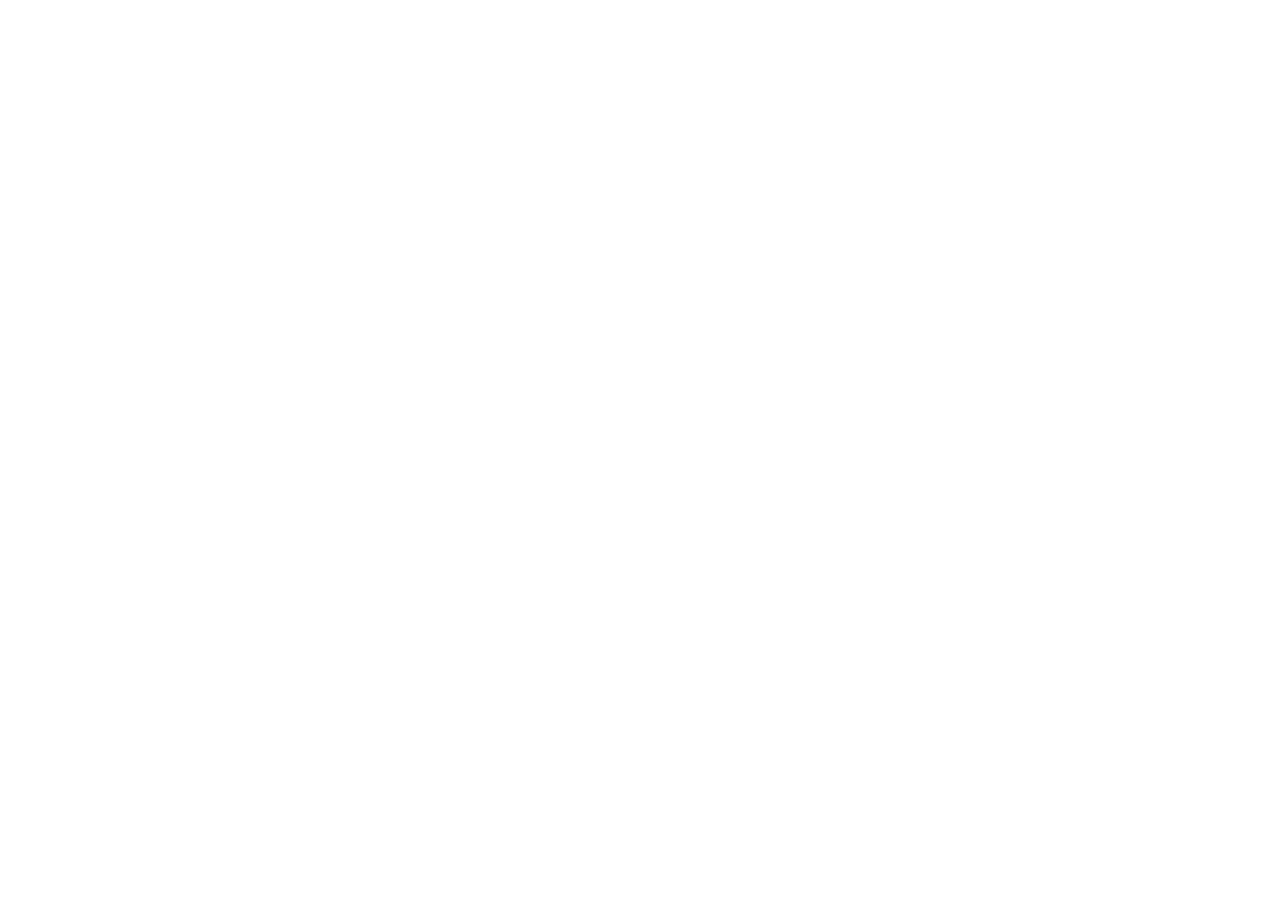
==== index.html @ b742d57b "1st commit" ====
<!DOCTYPE html>
<html lang="en">
<head>
    <meta charset="UTF-8">
    <meta name="viewport" content="width=device-width, initial-scale=1.0">
    <title>Document</title>
</head>
<body>
    
</body>
</html>
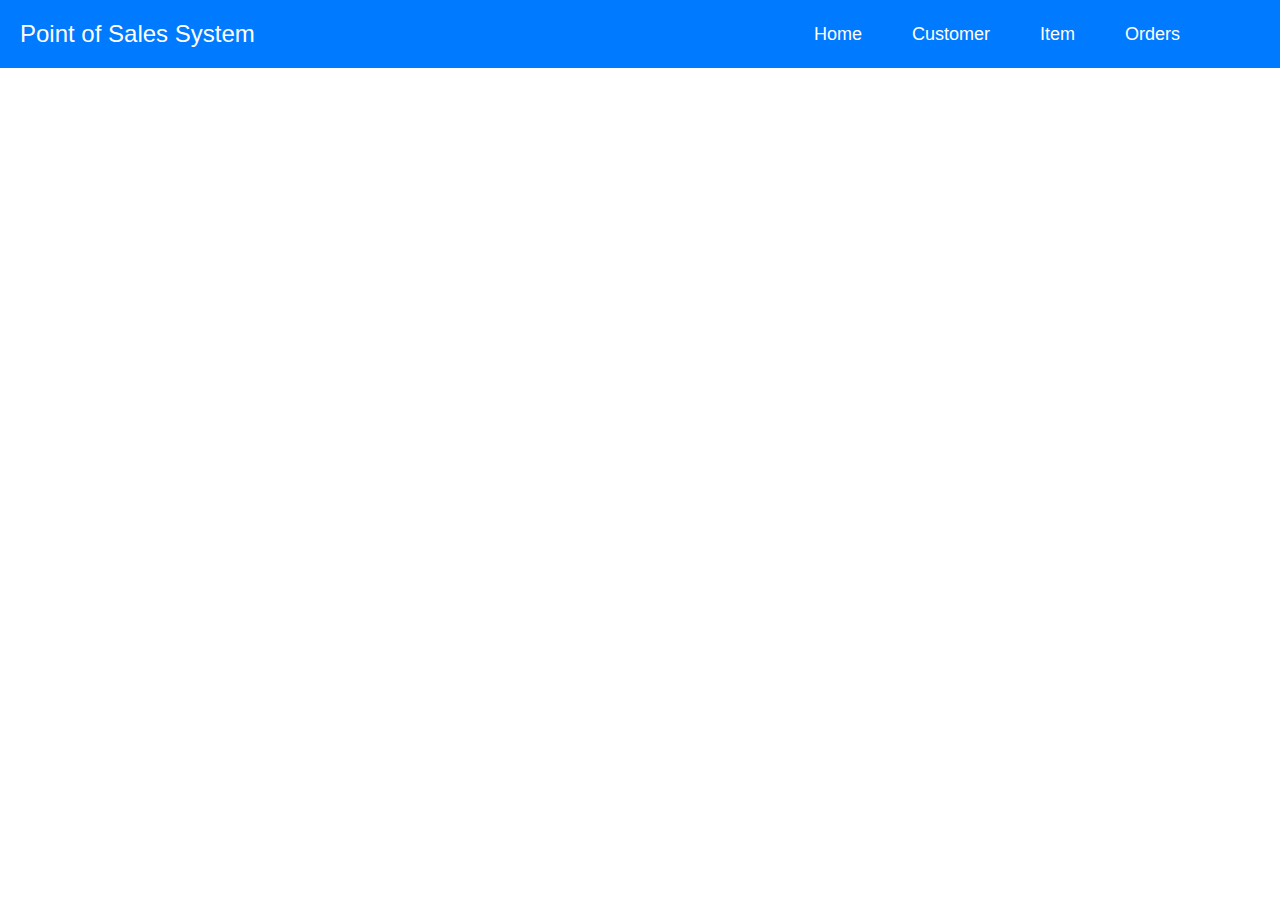
==== commit c84d7a9e: "2nd commit" ====
--- a/index.html
+++ b/index.html
@@ -3,9 +3,291 @@
 <head>
     <meta charset="UTF-8">
     <meta name="viewport" content="width=device-width, initial-scale=1.0">
-    <title>Document</title>
+    <link rel="stylesheet" href="/style/general.css">
+    <link rel="stylesheet" href="/style/customer.css">
+    <link rel="stylesheet" href="/style/item.css">
+    <link rel="stylesheet" href="/style/placOrder.css">
+    <title>Point Of Sale System</title>
 </head>
 <body>
+    <nav class="navbar">
+        <div><p class="sec-name">Point of Sales System</p></div>
+        <ul class="nav-links">
+          <li><a href="#HomePage" class="nav-link" >Home</a></li>
+          <li><a href="#CustomerManage" class="nav-link" >Customer</a></li>
+          <li><a href="#ItemManage" class="nav-link" >Item</a></li>
+          <li><a href="#OrderManage" class="nav-link" >Orders</a></li>
+        </ul>
+      </nav>
+  
+      <section id="HomePage"></section>
+      <section class="customer-sec" id="CustomerManage"  style="display: none;">  
+        <form class="form">
+          <div class="form-header">
+            <h1>Customer Registration</h1>
+          </div>
+         <div class="input-sec">
+          <div class="input-field">
+            <p>Customer ID</p>
+            <input type="text" name="" id="cus-ID">
+            <p class="error" id="cusId-error"></p>
+          </div>
+         
+          <div class="input-field">
+            <p>Customer Name</p>
+            <input type="text" name="" id="cus-name">
+            <p class="error" id="cusName-error"></p>
+          </div>
+         
+          <div class="input-field">
+            <p>Customer Address</p>
+            <input type="text" name="" id="cus-address">
+            <p class="error" id="cusAddress-error"></p>
+          </div>
+         
+          <div class="input-field">
+            <p>Customer Salary</p>
+            <input type="text" name="" id="cus-salary">
+            <p class="error" id="cusSalary-error"></p>
+          </div>
+         </div>
+         
     
+          <div class="btn-sec">
+            <button id="save-cus">Save Customer</button>
+            <button id="remove-cus">Remove</button>
+            <button id="update-cus">Update</button>
+            <button id="getall-cus">Get All</button>
+            <button id="clear">Clear All</button>
+          </div>
+        </form>
+
+        <div class="data-collection">
+            <table id="data-table">
+              <thead>
+                <tr>
+                  <th>Customer ID</th>
+                  <th>Customer Name</th>
+                  <th>Customer Address</th>
+                  <th>Customer Salary</th>
+                </tr>
+              </thead>
+              <tbody id="cus-table-body">  
+              </tbody>
+            </table>
+          </div>
+        </section>
+      
+      
+        <section class="item-sec" id="ItemManage" style="display: none;" >
+          <form class="form">
+            <div class="form-header">
+              <h1>Item Form</h1>
+            </div>
+
+           <div class="input-sec">
+            <div class="input-field">
+              <p>Item Code</p>
+              <input type="text" name="" id="item-code">
+              <p class="error" id="itemCode-error"></p>
+            </div>
+           
+            <div class="input-field">
+              <p>Item Name</p>
+              <input type="text" name="" id="item-name">
+              <p class="error" id="itemName-error"></p>
+            </div>
+           
+            <div class="input-field">
+              <p>Item Qty</p>
+              <input type="text" name="" id="item-qty">
+              <p class="error" id="itemQty-error"></p>
+            </div>
+           
+            <div class="input-field">
+              <p>Unit Price</p>
+              <input type="text" name="" id="unit-price">
+              <p class="error" id="unitPrice-error"></p>
+            </div>
+           </div>
+           
+      
+            <div class="btn-sec">
+              <button id="add-item">Add Item</button>
+              <button id="remove-item">Remove</button>
+              <button id="update-item">Update</button>
+              <button id="getall-item">Get All</button>
+              <button id="clear-item">Clear All</button>
+            </div>
+          </form>
+      
+          <div class="data-collection">
+            <table id="data-table">
+              <thead>
+                <tr>
+                  <th>Item Code</th>
+                  <th>Item Name</th>
+                  <th>Item Qty</th>
+                  <th>Item Price</th>
+                </tr>
+              </thead>
+              <tbody id="item-table-body">
+              </tbody>
+            </table>
+          </div>  
+        </section>
+
+        <section class="order-sec" id="OrderManage" style="display: none;">
+            <div class="order-div">
+              <form class="invoice-detail">
+                <p class="i-header">
+                  Invoice Details
+                </p>
+                
+                <div class="invoice-inputs">
+                   <div>
+                    <p>Order ID:</p>
+                    <input type="text" name="" id="order-id">
+                   </div>
+          
+                   <div>
+                    <p>Date:</p>
+                    <input type="text" id="order-date" placeholder="mm/dd/yyyy"></p>
+                   </div>
+          
+                   <div>
+                    <p>Customer:</p>
+                    <select id="customer-list" >
+                      <option value="" disabled selected>Select Customer</option>  
+                  </select>
+                   </div>
+          
+                   <div>
+                    <p>Customer ID:</p>
+                    <input type="text" id="cus-id-order"></p>
+                   </div>
+          
+                   <div>
+                    <p>Name:</p>
+                    <input type="text" id="cus-name-order"></p>
+                   </div>
+          
+                   <div>
+                    <p>Salary:</p>
+                    <input type="text" id="cus-salary-order"></p>
+                   </div> 
+                </div>
+          
+                <div id="input-address">
+                  <p>Address:</p>
+                  <input type="text" id="cus-address-order"></p>
+                 </div> 
+                </form>
+          
+              <form class="item-select">
+                <p class="i-header">
+                  Item Select
+                </p>
+          
+                <div class="item-inputs">
+                  <div class="f-row">
+                    <div>
+                      <p>Item:</p>
+                      <select id="item-list" >
+                        <option value="" disabled selected>Select Item</option>    
+                    </select>
+                    </div>
+                    <div>
+                      <p>Item Code:</p>
+                      <input type="text" name="" id="item-code-order">
+                    </div>
+                  </div>
+                  <div class="s-row">
+  
+                    <div>
+                      <p>Item Name:</p>
+                      <input type="text" id="item-name-order">
+                    </div>
+          
+                    <div>
+                      <p>Price:</p>
+                      <input type="text" id="item-price-order">
+                    </div>
+          
+                    <div>
+                      <p>QtyOnH:</p>
+                      <input type="text" id="item-qty-order">
+                    </div>
+                  </div>
+          
+                  <div class="l-row">
+          
+                    <div>
+                      <p>Order Quantity:</p>
+                      <input type="text" id="ordered-qty">
+                    </div>
+          
+                  </div>
+          
+                  <div>
+                    <button id="additem-btn">Add Item</button>
+                  </div>
+                </div>
+          
+              </form>
+          
+              <form class="purchase-form">
+                <div class="payment-detail">
+                  <p class="total">
+                   Total: <span id="total-order">0.00</span>
+                  </p>
+                  <p class="subtotal">
+                    Sub Total: <span id="sub-total-order">0.00</span>
+                  </p>
+                </div>
+          
+                <div class="cash-discount">
+                  <div>
+                    <p>Cash</p>
+                    <input type="text" id="paidAmount">
+                  </div>
+                  <div>
+                    <p>Discount</p>
+                    <input type="text" id="discount" >
+                  </div>
+                </div>
+          
+                <div class="bal">
+                  <p>Balance</p>
+                  <input type="text" id="balance">
+                </div>
+          
+                <div class="p-btn-sec">
+                  <button id="btn-purchase">Purchase</button>
+                </div>
+              </form>
+            </div>
+            <div class="transaction-collection">
+              <table id="cart-table">
+                <thead>
+                  <tr>
+                    <th>Item Code</th>
+                    <th>Price</th>
+                    <th>Quantity</th>
+                    <th>Total</th>
+                    <th>Action</th>
+                  </tr>
+                </thead>
+        
+                <tbody id="cart-table-body">
+                </tbody>
+              </table>
+            </div>  
+          </section>
+
+          <script src="https://ajax.googleapis.com/ajax/libs/jquery/3.7.1/jquery.min.js"></script> 
+
+          <script type="module" src="controller/IndexController.js"></script>
+
 </body>
 </html>--- a/style/general.css
+++ b/style/general.css
@@ -0,0 +1,22 @@
+*{
+    margin: 0;
+    padding: 0;
+    font-family: sans-serif;
+  }
+
+  body{
+    margin-bottom: 20px;
+  }
+
+  input{
+    font-size: 16px;
+    padding-left: 5px
+  }
+  
+  .error{
+    padding-top: 2px;
+    margin-left: 5%;
+    font-size: 12px;
+    color: red;
+    font-weight: 400;
+  }--- a/style/customer.css
+++ b/style/customer.css
@@ -0,0 +1,166 @@
+.navbar {
+    display: flex;
+    justify-content: space-between;
+    align-items: center;
+    background-color: rgb(0, 122, 255);
+    padding: 20px 100px 20px 20px;
+  }
+
+  .sec-name {
+    font-size: 24px;
+    color: #fff;
+  }
+  
+  .nav-links {
+    list-style: none;
+    margin: 0;
+    padding: 0;
+    display: flex;
+  }  
+
+  .nav-links li {
+    margin-left: 50px;
+  }
+  
+  .nav-links a {
+    color: #fff;
+    text-decoration: none;
+    font-size: 18px;
+    transition: color 0.3s;
+  }
+  
+  .customer-sec{
+    display: grid;
+    grid-template-columns: 30% 70%;
+  }
+  /* form css */
+
+.form{
+    width: 30vw;
+    /* background-color: lightblue; */
+  }
+  
+  .form-header h1{
+    margin-left: 5%;
+    font-weight: 500;
+    padding-top: 40px;
+    font-size: 28px;
+    
+  }
+  
+  
+  
+  .input-field input{
+    font-size: 16px;
+    width: 90%;
+    height: 5vh;
+    border-radius: 4px;
+    margin-left: 5%;
+    border: 2px solid gray;
+    outline: none;
+  }
+  
+  input[type="text"]:focus {
+    border: lightblue;
+    outline:3px solid lightblue;
+  }
+  
+  .input-field p{
+    padding-top: 20px;
+    margin-left: 5%;
+    font-size: 12px;
+    font-weight: 500;
+  
+  }
+  
+  
+  .input-field span{
+    margin-left: 5%;
+  }
+  
+  .btn-sec{
+    display: flex;
+    margin-left: 5%;
+  }
+  
+  .btn-sec button{
+    margin-top: 20px;
+    color: #fff;
+    font-weight: 500;
+    font-size: 14px;
+    padding: 8px 10px 8px 10px;
+    cursor: pointer;
+  
+  }
+  
+  #save-cus{
+   background-color: rgb(87, 170, 251);
+   border: 1px solid rgb(87, 170, 251);
+   border-radius: 4px 0px 0px 4px;
+  }
+  
+  #remove-cus{
+    background-color: rgb(217, 50, 66);
+    border: 1px solid rgb(217, 50, 66);
+  }
+  #update-cus{
+    background-color: rgb(249, 193, 11);
+    border: 1px solid rgb(249, 193, 11);
+  
+  }
+  #getall-cus{
+    background-color: rgb(38, 173, 68);
+    border: 1px solid rgb(38, 173, 68);
+  
+  }
+  #clear{
+    background-color: rgb(220, 52, 69);
+    border: 1px solid rgb(220, 52, 69);
+    border-radius: 0px 4px 4px 0px;  
+  }
+  
+  /* table css  */
+
+.data-collection{
+    margin-top: 40px;
+    width: 68vw;
+  }
+  
+  #data-table{
+    border-collapse: collapse;
+    width: 92%;
+    height: auto;
+    margin-left: 4%;
+  }
+  
+  #data-table th,td {
+    
+    padding: 16px  6vw 16px 16px;
+    border: 1px solid gray;
+    color: #000000;
+    font-weight: 500;
+    font-size: 14px;
+    text-align: left;
+  }
+  
+  #data-table th{
+    background-color: rgb(219, 53, 70);
+    color: #fff;
+  }
+  
+  @media screen and (max-width: 800px) {
+    .customer-sec {
+        display: grid;
+        grid-template-columns: 100%;
+    }
+  
+    .form{
+      width: 92vw;
+    }
+  
+    .data-collection{
+      width: 100vw;
+    }
+    
+  }
+  --- a/style/item.css
+++ b/style/item.css
@@ -0,0 +1,161 @@
+
+
+.sec-name {
+    font-size: 24px;
+    color: #fff;
+  }
+  
+  .nav-links {
+    list-style: none;
+    margin: 0;
+    padding: 0;
+    display: flex;
+  }
+  
+  .nav-links li {
+    margin-left: 50px;
+  }
+  
+  .nav-links a {
+    color: #fff;
+    text-decoration: none;
+    font-size: 18px;
+    transition: color 0.3s;
+  }
+  
+  .item-sec{
+    display: grid;
+    grid-template-columns: 30% 70%;
+    /* visibility: hidden; */
+  }
+  
+  
+  /* form css */
+  
+  .form{
+    width: 30vw;
+    /* background-color: lightblue; */
+  }
+  
+  .form-header h1{
+    margin-left: 5%;
+    font-weight: 500;
+    padding-top: 40px;
+    font-size: 28px;
+    
+  }
+  
+  .input-field input{
+    font-size: 16px;
+    width: 90%;
+    height: 5vh;
+    border-radius: 4px;
+    margin-left: 5%;
+    border: 2px solid gray;
+    outline: none;
+  }
+  
+  input[type="text"]:focus {
+    border: lightblue;
+    outline:3px solid lightblue;
+  }
+  
+  .input-field p{
+    padding-top: 20px;
+    margin-left: 5%;
+    font-size: 12px;
+    font-weight: 500;
+    padding-bottom: 3px;
+  }
+  
+  
+  .input-field span{
+    margin-left: 5%;
+  }
+  
+  .btn-sec{
+    display: flex;
+    margin-left: 5%;
+  }
+  
+  .btn-sec button{
+    margin-top: 20px;
+    color: #fff;
+    font-weight: 500;
+    font-size: 14px;
+    padding: 8px 10px 8px 10px;
+    cursor: pointer;
+  
+  }
+  
+  #add-item{
+   background-color: rgb(87, 170, 251);
+   border: 1px solid rgb(87, 170, 251);
+   border-radius: 4px 0px 0px 4px;
+  }
+  
+  #remove-item{
+    background-color: rgb(217, 50, 66);
+    border: 1px solid rgb(217, 50, 66);
+  }
+  #update-item{
+    background-color: rgb(249, 193, 11);
+    border: 1px solid rgb(249, 193, 11);
+  
+  }
+  #getall-item{
+    background-color: rgb(38, 173, 68);
+    border: 1px solid rgb(38, 173, 68);
+  
+  }
+  #clear-item{
+    background-color: rgb(220, 52, 69);
+    border: 1px solid rgb(220, 52, 69);
+    border-radius: 0px 4px 4px 0px;  
+  }
+  
+  /* table css  */
+  
+  .data-collection{
+    margin-top: 40px;
+    width: 68vw;
+  }
+  
+  #data-table{
+    border-collapse: collapse;
+    width: 92%;
+    height: auto;
+    margin-left: 4%;
+  }
+  
+  #data-table th,td {
+    
+    padding: 16px  6vw 16px 16px;
+    border: 1px solid gray;
+    color: #000000;
+    font-weight: 500;
+    font-size: 14px;
+    text-align: left;
+  }
+  
+  #data-table th{
+    background-color: rgb(219, 53, 70);
+    color: #fff;
+  }
+  
+  @media screen and (max-width: 800px) {
+    .item-sec {
+        display: grid;
+        grid-template-columns: 100%;
+    }
+  
+    .form{
+      width: 92vw;
+    }
+  
+    .data-collection{
+      width: 100vw;
+    }
+    
+  }
+  --- a/style/placOrder.css
+++ b/style/placOrder.css
@@ -0,0 +1,300 @@
+
+
+.order-div{
+
+    padding: 20px;
+    height: auto ;
+    display: flex;
+    justify-content: center;
+    display: grid;
+    grid-template-columns: 30% 38% 24%;
+    gap: 2%;
+   
+  }
+  
+  /* invoice detail css  */
+  .invoice-detail{
+    background-color: rgb(255, 255, 255);
+    /* height: 56%; */
+    width: 100%;
+    box-shadow: 0 4px 8px rgba(0, 0, 0, 0.2);
+    border-radius: 5px;
+  }
+  
+   select{
+    font-size: 16px;
+    width: 90%;
+    height: 4.3vh;
+    border-radius: 4px;
+    padding-left: 2px;
+    border: 1px solid gray;
+    outline: none;
+  }
+  
+  .i-header{
+    padding: 20px;
+    margin: 0;
+    color: #fff;
+    background-color: rgb(39, 168, 68) ;
+    border-radius: 5px 5px 0px 0px;
+  }
+  
+  .invoice-inputs{
+    display: grid;
+    grid-template-columns: 1fr 1fr;
+    margin-top: 2%;
+  }
+  
+  .invoice-inputs div{
+    margin-left: 5%; 
+  }
+  
+  .invoice-inputs p{
+    font-size: 14px;
+    margin: 5% 0px 2px 0px;
+  }
+  
+  .invoice-inputs input{
+    width: 90%;
+    border: 1px solid gray;
+    border-radius: 4px;
+    height: 4vh;
+    
+  }
+  
+  #input-address{
+    margin-left: 2.5%;
+  }
+  
+  #input-address p{
+    font-size: 14px;
+    margin: 5% 0px 2px 0px;
+  }
+  
+  #input-address input{
+    width: 94%;
+    border: 1px solid gray;
+    border-radius: 4px;
+    height: 5vh;
+  }
+  
+  
+    /* item select css  */
+  
+    .item-select{
+      background-color: rgb(255, 255, 255);
+      /* height: 56%; */
+      width: 100%;
+      box-shadow: 0 4px 8px rgba(0, 0, 0, 0.2);
+      border-radius: 5px;
+    }
+  
+    .f-row{
+      display: grid;
+      grid-template-columns: 1fr 1fr;
+      margin-top: 2%;
+      
+    }
+  
+    .item-inputs input{
+      width: 90%;
+      border: 1px solid gray;
+      border-radius: 4px;
+      height: 4vh; 
+    }
+  
+    .item-inputs div{
+      margin-left: 2%;
+    }
+  
+    .item-inputs p{
+      font-size: 14px;
+      margin: 5% 0px 2px 0px;
+    }
+  
+    .s-row {
+      display: grid;
+      grid-template-columns: 3fr 2fr 1.5fr;
+      align-items: center; 
+      width: 96%;
+      margin-top: 2%;
+    }
+  
+    .s-row > div {
+      display: flex;
+      flex-direction: column;
+    }
+  
+    .s-row input {
+      padding: 5px; 
+      box-sizing: border-box; 
+    }
+    
+    .l-row div{
+      margin-left: 1%;
+    }
+
+    .l-row input{
+      width: 95%;
+    }
+   
+    #additem-btn{
+      width: 20%;
+      padding: 2%;
+      margin-left: 76%;
+      margin-top: 5%;
+      background-color: rgb(232, 48, 72);
+      color: #fff;
+      font-size: 14px;
+      border: 1px solid  rgb(232, 48, 72);
+      border-radius: 4px;
+      cursor: pointer;
+    }
+  
+    /* purchase form css  */
+  
+    .purchase-form{
+      background-color: rgb(255, 255, 255);
+      /* height: 56%; */
+      width: 100%;
+      box-shadow: 0 4px 8px rgba(0, 0, 0, 0.2);
+      border-radius: 5px;
+    }
+
+    .payment-detail p{
+      font-size: 24px;
+      width: 90%; 
+    }
+  
+    .subtotal{
+      color: rgb(232, 48, 72);
+      margin: 3% 0% 0% 5% ;
+    }
+  
+    .total{
+      color: rgb(0, 122, 255) ;
+      margin: 6% 0% 0% 5%;
+    }
+  
+    .cash-discount{
+      display: flex;
+    }
+  
+    .cash-discount div{
+      margin-top: 15%;
+      margin-left: 5%;
+    }
+
+    .cash-discount p{
+      font-size: 14px;
+      margin: 5% 0px 2px 0px;
+    }
+  
+    .cash-discount input{
+      width: 90%;
+      border: 1px solid gray;
+      border-radius: 4px;
+      height: 4vh;
+    }
+  
+    .bal{
+      margin-left: 5%;
+    }
+  
+    .bal p{
+      font-size: 14px;
+      margin: 5% 0px 2px 0px;
+    }
+  
+    .bal input{
+      width: 95%;
+      border: 1px solid gray;
+      border-radius: 4px;
+      height: 4vh;
+    }
+  
+    .p-btn-sec{
+      display: flex;
+      justify-content: center;
+      align-items: center;
+    }
+  
+    #btn-purchase{
+      padding: 3% 5%;
+      margin-top: 20% ;
+      margin-bottom: 5%;
+      background-color: rgb(39, 168, 68);
+      color: #fff;
+      font-size: 14px;
+      border: 1px solid rgb(39, 168, 68);
+      border-radius: 4px;
+      cursor: pointer;
+    }
+  
+    /* table css  */
+    
+  .transaction-collection{
+    display: flex;
+    align-items: center;
+    margin-top: 2%;
+  }
+  
+  #cart-table{
+    border-collapse: collapse;
+    width: 92%;
+    height: auto;
+    margin-left: 4%;
+  }
+  
+  #cart-table th,td {
+    padding: 16px  6vw 16px 16px;
+    border: 1px solid gray;
+    color: #000000;
+    font-weight: 500;
+    font-size: 14px;
+    text-align: left;
+  }
+  
+  #cart-table th{
+    background-color: rgb(1, 191, 165);
+    color: #fff;
+  }
+  
+  
+  .btn-danger{
+    background-color: rgb(232, 48, 72);
+    padding: 10px 20px;
+    color: #fff;
+    font-size: 14px;
+    border: 1px solid rgb(232, 48, 72);
+    border-radius: 4px;
+    cursor: pointer;
+  }
+  
+   /* Responsive Codes  */
+  
+  @media screen and (max-width: 1260px) {
+    .order-div{
+      grid-template-columns: 50% 50%;
+    }
+  }
+  
+  @media screen and (max-width: 768px) {
+    .order-div{
+      grid-template-columns: 90%;
+    }
+    
+    .purchase-form{
+      margin-bottom: 5%;
+    }
+  
+    #additem-btn{
+      margin-left: 70%;
+      margin-bottom: 5%;
+    }
+  
+    #btn-purchase{
+      margin-top: 5% ;
+      margin-bottom: 5%;
+    }
+  }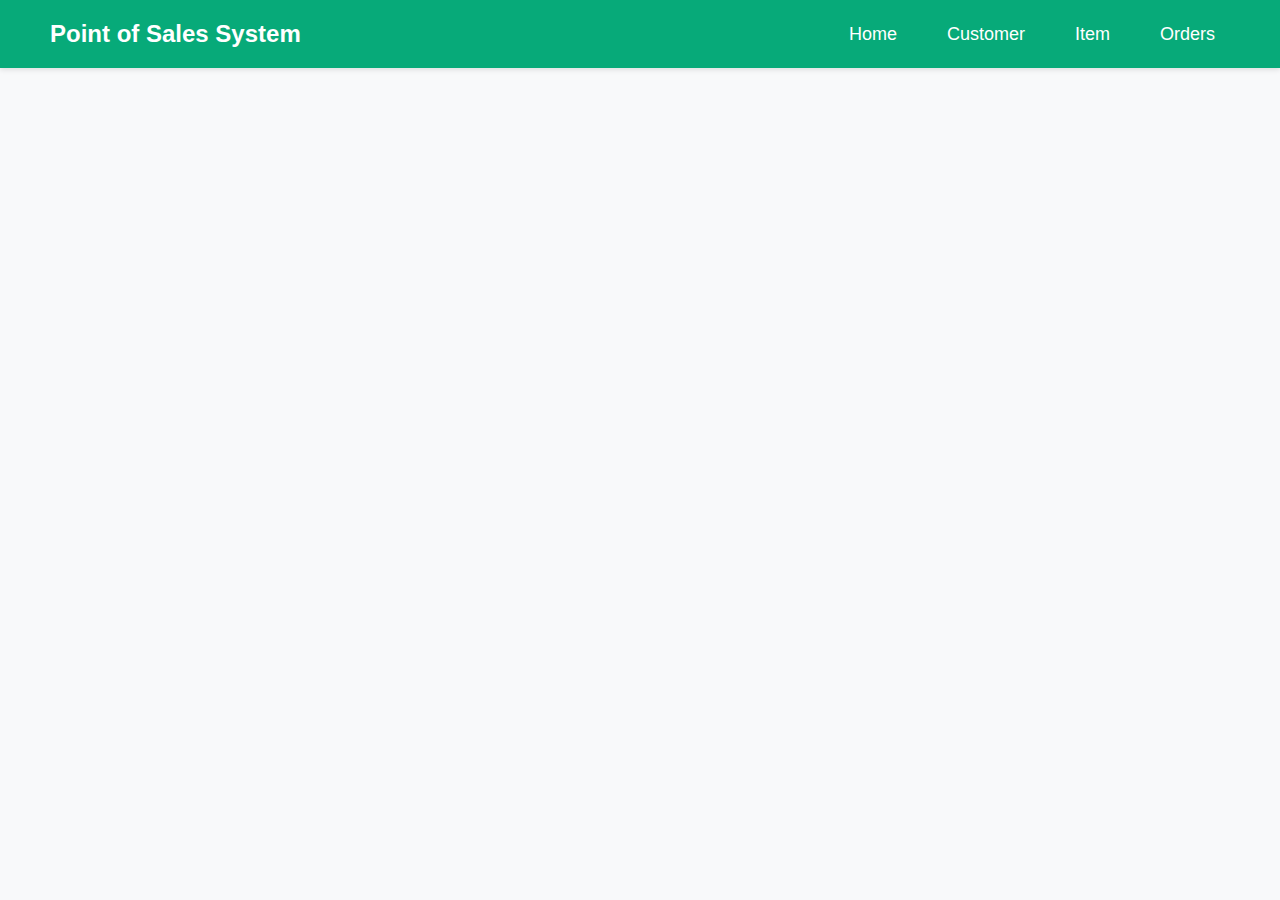
==== commit c2ef5a5b: "5th commit" ====
--- a/index.html
+++ b/index.html
@@ -4,8 +4,6 @@
     <meta charset="UTF-8">
     <meta name="viewport" content="width=device-width, initial-scale=1.0">
     <link rel="stylesheet" href="/style/general.css">
-    <link rel="stylesheet" href="/style/customer.css">
-    <link rel="stylesheet" href="/style/item.css">
     <link rel="stylesheet" href="/style/placOrder.css">
     <title>Point Of Sale System</title>
 </head>
@@ -289,5 +287,13 @@
 
           <script type="module" src="controller/IndexController.js"></script>
 
+          <script type="module" src="controller/CustomerController.js"></script>
+          <script type="module" src="dto/CustomerDto.js"></script>
+
+ 
+          <script type="module" src="controller/ItemController.js"></script>
+          <script type="module" src="dto/ItemDto.js"></script>
+
+          <script type="module" src="controller/OrderController.js"></script>  
 </body>
 </html>--- a/style/general.css
+++ b/style/general.css
@@ -1,22 +1,220 @@
-*{
-    margin: 0;
-    padding: 0;
-    font-family: sans-serif;
-  }
-
-  body{
-    margin-bottom: 20px;
-  }
-
-  input{
-    font-size: 16px;
-    padding-left: 5px
-  }
-  
-  .error{
-    padding-top: 2px;
-    margin-left: 5%;
-    font-size: 12px;
-    color: red;
-    font-weight: 400;
-  }+* {
+  margin: 0;
+  padding: 0;
+  font-family: "Roboto", sans-serif;
+  box-sizing: border-box;
+}
+
+body {
+  margin-bottom: 20px;
+  background-color: #f8f9fa;
+  color: #333;
+}
+
+input {
+  font-size: 16px;
+  padding-left: 5px;
+}
+
+.error {
+  padding-top: 2px;
+  margin-left: 5%;
+  font-size: 12px;
+  color: red;
+  font-weight: 400;
+}
+
+/* Navbar */
+.navbar {
+  display: flex;
+  justify-content: space-between;
+  align-items: center;
+  background-color: #07aa79;
+  padding: 20px 50px;
+  box-shadow: 0 2px 5px rgba(0, 0, 0, 0.1);
+}
+
+.sec-name {
+  font-size: 24px;
+  color: #fff;
+  font-weight: bold;
+}
+
+.nav-links {
+  list-style: none;
+  display: flex;
+  gap: 20px;
+}
+
+.nav-links a {
+  color: #fff;
+  text-decoration: none;
+  font-size: 18px;
+  font-weight: 500;
+  padding: 8px 15px;
+  border-radius: 4px;
+  transition: background-color 0.3s ease;
+}
+
+.nav-links a:hover {
+  background-color: rgba(255, 255, 255, 0.3);
+}
+
+/* Sections */
+.customer-sec,
+.item-sec,
+.order-sec {
+  padding: 30px;
+  display: grid;
+  grid-template-columns: 1fr 2fr;
+  gap: 30px;
+}
+
+/* Form Styles */
+.form {
+  background-color: #fff;
+  border-radius: 8px;
+  padding: 20px;
+  box-shadow: 0 4px 8px rgba(0, 0, 0, 0.1);
+}
+
+.form-header h1 {
+  font-size: 28px;
+  font-weight: 600;
+  color: #007bff;
+}
+
+.input-field p {
+  margin-bottom: 8px;
+  font-size: 14px;
+  font-weight: 500;
+}
+
+.input-field input {
+  font-size: 16px;
+  width: 100%;
+  height: 40px;
+  border: 1px solid #ccc;
+  border-radius: 4px;
+  padding: 5px 10px;
+  transition: border-color 0.3s ease, box-shadow 0.3s ease;
+}
+
+.input-field input:focus {
+  border-color: #007bff;
+  box-shadow: 0 0 5px rgba(0, 123, 255, 0.5);
+}
+
+/* Button Styles */
+.btn-sec {
+  display: flex;
+  gap: 10px;
+  margin-top: 20px;
+}
+
+.btn-sec button {
+  font-size: 14px;
+  font-weight: 500;
+  padding: 10px 20px;
+  border: none;
+  border-radius: 4px;
+  cursor: pointer;
+  transition: background-color 0.3s ease, transform 0.2s ease;
+}
+
+#save-cus,
+#add-item {
+  background-color: #007bff;
+  color: #fff;
+}
+
+#remove-cus,
+#remove-item {
+  background-color: #dc3545;
+  color: #fff;
+}
+
+#update-cus,
+#update-item {
+  background-color: #ffc107;
+  color: #212529;
+}
+
+#getall-cus,
+#getall-item {
+  background-color: #28a745;
+  color: #fff;
+}
+
+#clear,
+#clear-item {
+  background-color: #6c757d;
+  color: #fff;
+}
+
+.btn-sec button:hover {
+  transform: scale(1.05);
+}
+
+.btn-sec button:active {
+  transform: scale(0.95);
+}
+
+/* Table Styles */
+.data-collection {
+  background-color: #fff;
+  border-radius: 8px;
+  padding: 20px;
+  box-shadow: 0 4px 8px rgba(0, 0, 0, 0.1);
+}
+
+#data-table {
+  width: 100%;
+  border-collapse: collapse;
+}
+
+#data-table th,
+#data-table td {
+  padding: 15px;
+  border: 1px solid #ddd;
+  text-align: left;
+  font-size: 14px;
+}
+
+#data-table th {
+  background-color: #007bff;
+  color: #fff;
+}
+
+#data-table tr:nth-child(even) {
+  background-color: #f2f2f2;
+}
+
+/* Responsive Design */
+@media screen and (max-width: 800px) {
+  .customer-sec,
+  .item-sec,
+  .order-sec {
+    grid-template-columns: 1fr;
+  }
+
+  .form {
+    width: 100%;
+  }
+
+  .data-collection {
+    width: 100%;
+  }
+
+  .navbar {
+    flex-direction: column;
+    align-items: flex-start;
+  }
+
+  .nav-links {
+    flex-direction: column;
+    gap: 10px;
+  }
+}
+
+
--- a/style/placOrder.css
+++ b/style/placOrder.css
@@ -1,5 +1,3 @@
-
-
 .order-div{
 
     padding: 20px;
@@ -11,11 +9,9 @@
     gap: 2%;
    
   }
-  
-  /* invoice detail css  */
+
   .invoice-detail{
     background-color: rgb(255, 255, 255);
-    /* height: 56%; */
     width: 100%;
     box-shadow: 0 4px 8px rgba(0, 0, 0, 0.2);
     border-radius: 5px;
@@ -35,7 +31,7 @@
     padding: 20px;
     margin: 0;
     color: #fff;
-    background-color: rgb(39, 168, 68) ;
+    background-color: #007bff;
     border-radius: 5px 5px 0px 0px;
   }
   
@@ -79,22 +75,18 @@
   }
   
   
-    /* item select css  */
-  
-    .item-select{
-      background-color: rgb(255, 255, 255);
-      /* height: 56%; */
-      width: 100%;
-      box-shadow: 0 4px 8px rgba(0, 0, 0, 0.2);
-      border-radius: 5px;
-    }
-  
-    .f-row{
-      display: grid;
-      grid-template-columns: 1fr 1fr;
-      margin-top: 2%;
-      
-    }
+  .item-select{
+     background-color: rgb(255, 255, 255);
+     width: 100%;
+     box-shadow: 0 4px 8px rgba(0, 0, 0, 0.2);
+     border-radius: 5px;
+  }
+  
+  .f-row{
+    display: grid;
+    grid-template-columns: 1fr 1fr;
+     margin-top: 2%;  
+ }
   
     .item-inputs input{
       width: 90%;
@@ -151,11 +143,8 @@
       cursor: pointer;
     }
   
-    /* purchase form css  */
-  
     .purchase-form{
       background-color: rgb(255, 255, 255);
-      /* height: 56%; */
       width: 100%;
       box-shadow: 0 4px 8px rgba(0, 0, 0, 0.2);
       border-radius: 5px;
@@ -223,15 +212,14 @@
       padding: 3% 5%;
       margin-top: 20% ;
       margin-bottom: 5%;
-      background-color: rgb(39, 168, 68);
+      background-color: #007bff;
       color: #fff;
       font-size: 14px;
-      border: 1px solid rgb(39, 168, 68);
+      border: 1px solid #005fc5;
       border-radius: 4px;
       cursor: pointer;
     }
   
-    /* table css  */
     
   .transaction-collection{
     display: flex;
@@ -256,7 +244,7 @@
   }
   
   #cart-table th{
-    background-color: rgb(1, 191, 165);
+    background-color: #007bff;
     color: #fff;
   }
   
@@ -270,8 +258,7 @@
     border-radius: 4px;
     cursor: pointer;
   }
-  
-   /* Responsive Codes  */
+
   
   @media screen and (max-width: 1260px) {
     .order-div{
@@ -297,4 +284,7 @@
       margin-top: 5% ;
       margin-bottom: 5%;
     }
-  }+  } 
+
+  
+  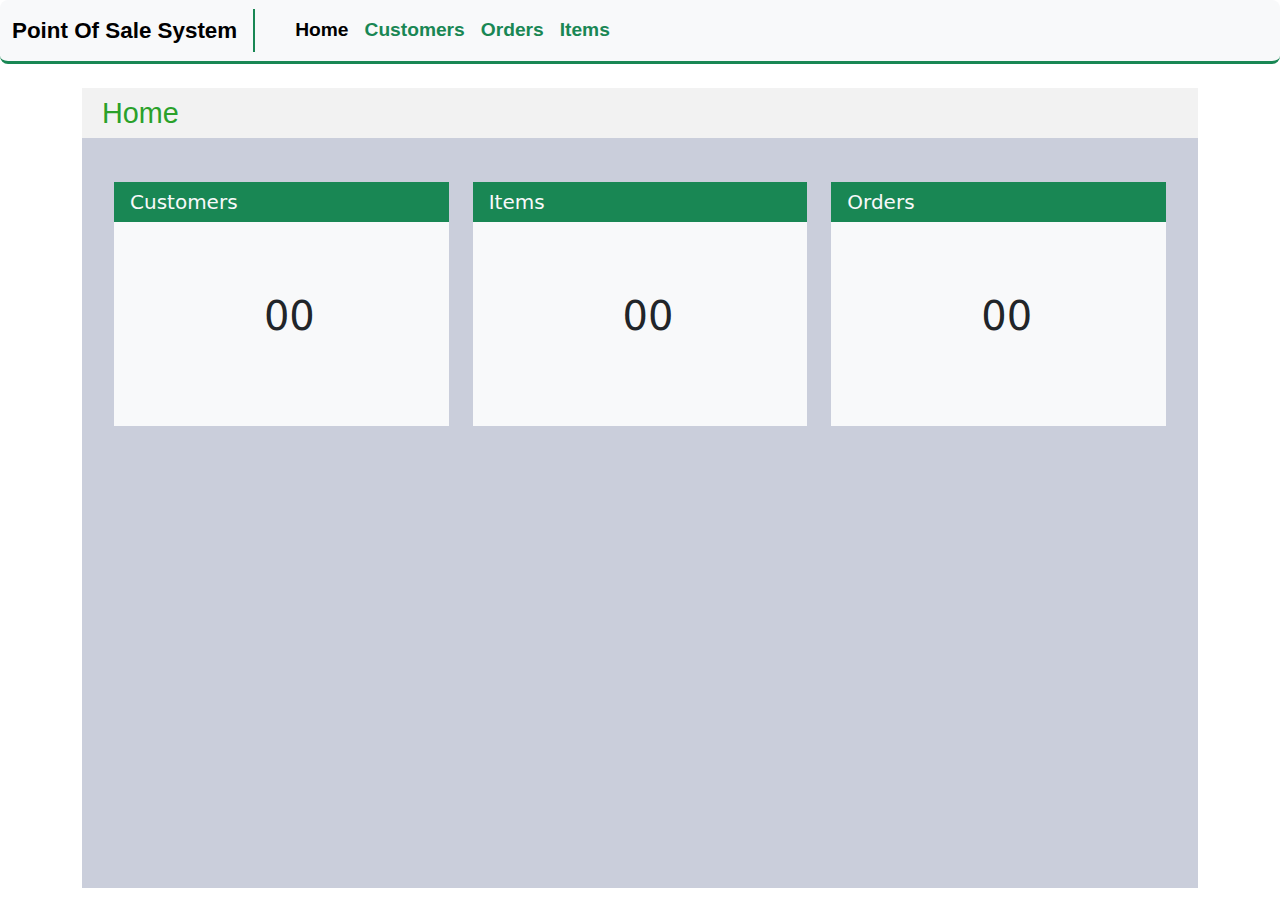
==== commit 4c855bba: "update transaction logic components" ====
--- a/index.html
+++ b/index.html
@@ -1,299 +1,1344 @@
 <!DOCTYPE html>
 <html lang="en">
-<head>
-    <meta charset="UTF-8">
-    <meta name="viewport" content="width=device-width, initial-scale=1.0">
-    <link rel="stylesheet" href="/style/general.css">
-    <link rel="stylesheet" href="/style/placOrder.css">
+  <head>
+    <meta charset="UTF-8" />
+    <meta name="viewport" content="width=device-width, initial-scale=1.0" />
+    <link rel="stylesheet" href="/style/general.css" />
+    <link
+      rel="stylesheet"
+      href="https://cdnjs.cloudflare.com/ajax/libs/font-awesome/6.6.0/css/all.min.css"
+      integrity="sha512-Kc323vGBEqzTmouAECnVceyQqyqdsSiqLQISBL29aUW4U/M7pSPA/gEUZQqv1cwx4OnYxTxve5UMg5GT6L4JJg=="
+      crossorigin="anonymous"
+      referrerpolicy="no-referrer"
+    />
+    <link
+      href="https://cdn.jsdelivr.net/npm/bootstrap@5.3.3/dist/css/bootstrap.min.css"
+      rel="stylesheet"
+      integrity="sha384-QWTKZyjpPEjISv5WaRU9OFeRpok6YctnYmDr5pNlyT2bRjXh0JMhjY6hW+ALEwIH"
+      crossorigin="anonymous"
+    />
     <title>Point Of Sale System</title>
-</head>
-<body>
-    <nav class="navbar">
-        <div><p class="sec-name">Point of Sales System</p></div>
-        <ul class="nav-links">
-          <li><a href="#HomePage" class="nav-link" >Home</a></li>
-          <li><a href="#CustomerManage" class="nav-link" >Customer</a></li>
-          <li><a href="#ItemManage" class="nav-link" >Item</a></li>
-          <li><a href="#OrderManage" class="nav-link" >Orders</a></li>
-        </ul>
+  </head>
+  <body>
+    <header>
+      <nav
+        class="navbar navbar-expand-md navbar-light bg-light border-bottom border-success border-3 rounded-3 mb-4"
+      >
+        <div class="container-fluid">
+          <a
+            class="navbar-brand fw-bold border-2 border-end border-success pe-3"
+            href="#"
+          >
+            Point Of Sale System
+          </a>
+          <button
+            id="burger-btn"
+            class="navbar-toggler border-2 border-success"
+            type="button"
+            data-bs-toggle="collapse"
+            data-bs-target="#navbarNav"
+          >
+            <span class="navbar-toggler-icon"></span>
+          </button>
+          <div class="collapse navbar-collapse" id="navbarNav">
+            <ul id="nav-bar" class="navbar-nav ml-auto w-100 ms-lg-3">
+              <li class="nav-item" id="tab-1" onclick="showTab(1)">
+                <a class="nav-link fw-semibold active" href="#"
+                  ><i class="bi bi-house"></i> Home</a
+                >
+              </li>
+              <li class="nav-item" id="tab-2" onclick="showTab(2)">
+                <a class="nav-link fw-semibold text-success" href="#"
+                  ><i class="bi bi-house"></i> Customers</a
+                >
+              </li>
+              <li class="nav-item" id="tab-3" onclick="showTab(3)">
+                <a class="nav-link fw-semibold text-success" href="#"
+                  ><i class="bi bi-cart"></i> Orders</a
+                >
+              </li>
+              <li class="nav-item" id="tab-4" onclick="showTab(4)">
+                <a class="nav-link fw-semibold text-success" href="#"
+                  ><i class="bi bi-box"></i> Items</a
+                >
+              </li>
+            </ul>
+          </div>
+        </div>
       </nav>
-  
-      <section id="HomePage"></section>
-      <section class="customer-sec" id="CustomerManage"  style="display: none;">  
-        <form class="form">
-          <div class="form-header">
-            <h1>Customer Registration</h1>
+    </header>
+
+    <main>
+      <section id="tab-content-1" class="d-block">
+        <div class="container">
+          <div class="row label p-2 m-auto">
+            <div class="col-lg-12">
+              <h1 class="fw-medium text-start my-auto">
+                <i class="fa-solid fa-house"></i>
+                Home
+              </h1>
+            </div>
           </div>
-         <div class="input-sec">
-          <div class="input-field">
-            <p>Customer ID</p>
-            <input type="text" name="" id="cus-ID">
-            <p class="error" id="cusId-error"></p>
+          <div class="row content p-1 m-auto">
+            <div class="col-lg-12 px-0 py-3 px-lg-3">
+              <div class="row m-auto mb-4">
+                <div class="col-12">
+                  <!-- <img
+                    id="pos-home-image"
+                    src="/assets/images/Screenshot 2024-11-17 184955.png"
+                    alt="pos-image"
+                  /> -->
+                </div>
+              </div>
+              <div class="row m-auto">
+                <div class="col-lg-4">
+                  <h2
+                    class="fw-normal fs-5 ps-3 p-2 m-0 w-100 bg-success text-light"
+                  >
+                    Customers
+                  </h2>
+                  <div
+                    class="bg-light p-3 d-flex align-items-center justify-content-center"
+                  >
+                    <i class="fa-solid fa-users icon py-5 me-3"></i>
+                    <p id="customer-counter" class="py-5 me-5 fs-1 ms-5">00</p>
+                  </div>
+                </div>
+                <div class="col-lg-4">
+                  <h2
+                    class="fw-normal fs-5 ps-3 p-2 m-0 w-100 bg-success text-light"
+                  >
+                    Items
+                  </h2>
+                  <div
+                    class="bg-light p-3 d-flex align-items-center justify-content-center"
+                  >
+                    <i class="fa-solid fa-cubes icon py-5 me-3"></i>
+                    <p id="item-counter" class="py-5 me-5 fs-1 ms-5">00</p>
+                  </div>
+                </div>
+                <div class="col-lg-4">
+                  <h2
+                    class="fw-normal fs-5 ps-3 p-2 m-0 w-100 bg-success text-light"
+                  >
+                    Orders
+                  </h2>
+                  <div
+                    class="bg-light p-3 d-flex align-items-center justify-content-center"
+                  >
+                    <i class="fa-solid fa-cart-shopping icon py-5 me-3"></i>
+                    <p id="order-counter" class="py-5 me-5 fs-1 ms-5">00</p>
+                  </div>
+                </div>
+              </div>
+            </div>
           </div>
-         
-          <div class="input-field">
-            <p>Customer Name</p>
-            <input type="text" name="" id="cus-name">
-            <p class="error" id="cusName-error"></p>
+        </div>
+      </section>
+
+      <!-- Customers Section -->
+      <section id="tab-content-2" class="d-none">
+        <div class="container">
+          <div class="row label p-2 m-auto">
+            <div class="col-lg-12">
+              <h1 class="fw-medium text-start my-auto">
+                <i class="fa-solid fa-users"></i>
+                Customers
+              </h1>
+            </div>
           </div>
-         
-          <div class="input-field">
-            <p>Customer Address</p>
-            <input type="text" name="" id="cus-address">
-            <p class="error" id="cusAddress-error"></p>
+          <div class="row content p-1 m-auto">
+            <div class="col-lg-12 px-0 py-3 px-lg-3">
+              <div class="row m-auto">
+                <div class="col-lg-6">
+                  <h2
+                    class="fw-normal fs-5 ps-3 p-2 m-0 w-100 bg-success text-light"
+                  >
+                    Customer Search
+                  </h2>
+                  <div class="search bg-light p-3">
+                    <form id="search-customer" class="px-2" action="search">
+                      <div class="mb-3">
+                        <input
+                          type="text"
+                          id="txt-search-valuec"
+                          class="form-control border-1 border-dark-subtle rounded-1 my-0"
+                          placeholder="Input ID/Name/Contact No Here"
+                        />
+                        <div class="invalid-feedback error-bg">
+                          Please enter a valid ID, Name, or Contact Number
+                        </div>
+                        <div class="d-flex mt-3">
+                          <button
+                            type="submit"
+                            class="btn btn-success rounded-1"
+                          >
+                            Search
+                          </button>
+                          <select
+                            id="search-customer-by"
+                            class="form-select ms-2 w-25 border-1 border-dark-subtle rounded-1"
+                          >
+                            <option>ID</option>
+                            <option>Name</option>
+                            <option>Contact No</option>
+                          </select>
+                        </div>
+                      </div>
+                    </form>
+                  </div>
+                </div>
+                <div
+                  class="col-lg-6 pt-3 pt-lg-0 d-flex justify-content-lg-end justify-content-center"
+                >
+                  <div class="w-75">
+                    <button
+                      class="btn btn-info px-4 rounded-1 w-100 mb-1"
+                      data-bs-toggle="modal"
+                      data-bs-target="#newCustomerModal"
+                    >
+                      New Customer
+                    </button>
+                    <button
+                      id="load-all-customer-btn"
+                      class="btn btn-warning px-4 rounded-1 w-100"
+                    >
+                      View All Customers
+                    </button>
+                  </div>
+                </div>
+              </div>
+              <div class="row button-set m-auto">
+                <div class="col-12 px-3">
+                  <div
+                    class="p-lg-3 py-3 d-flex justify-content-lg-start justify-content-center gap-1"
+                  >
+                    <button
+                      id="delete-customer-btn"
+                      class="btn btn-danger px-4 rounded-1"
+                    >
+                      Delete
+                    </button>
+                    <button
+                      class="btn btn-info text-white px-4 rounded-1"
+                      data-bs-toggle="modal"
+                      data-bs-target="#updateCustomerModal"
+                    >
+                      Update
+                    </button>
+                    <button
+                      id="clear-customer-btn"
+                      class="btn btn-success text-white px-4 rounded-1"
+                    >
+                      Clear
+                    </button>
+                  </div>
+                </div>
+              </div>
+              <div class="row table-content m-auto">
+                <div class="col-12">
+                  <div class="table-responsive text-center">
+                    <table class="table table-hover">
+                      <thead class="table-success">
+                        <tr>
+                          <th
+                            class="border-1 border-success-subtle"
+                            style="width: 20%"
+                          >
+                            Customer ID
+                          </th>
+                          <th
+                            class="border-1 border-success-subtle"
+                            style="width: 30%"
+                          >
+                            Name
+                          </th>
+                          <th
+                            class="border-1 border-success-subtle"
+                            style="width: 30%"
+                          >
+                            Address
+                          </th>
+                          <th
+                            class="border-1 border-success-subtle"
+                            style="width: 20%"
+                          >
+                            Contact No
+                          </th>
+                        </tr>
+                      </thead>
+                      <tbody
+                        id="customer-tbody"
+                        class="border-1 border-success-subtle"
+                      ></tbody>
+                    </table>
+                  </div>
+                </div>
+              </div>
+            </div>
           </div>
-         
-          <div class="input-field">
-            <p>Customer Salary</p>
-            <input type="text" name="" id="cus-salary">
-            <p class="error" id="cusSalary-error"></p>
+        </div>
+
+        <!-- ------------ New Customer Model ------------ -->
+        <div class="modal fade" id="newCustomerModal" tabindex="-1">
+          <div class="modal-dialog">
+            <div class="modal-content rounded-0">
+              <div class="modal-header bg-success text-white rounded-0">
+                <h5 class="modal-title">New Customer</h5>
+                <button
+                  type="button"
+                  id="close-savec-icon"
+                  class="btn-close"
+                  data-bs-dismiss="modal"
+                ></button>
+              </div>
+              <div class="modal-body">
+                <form id="save-customer">
+                  <div class="mb-1">
+                    <label for="txt-save-cid" class="form-label fw-bold"
+                      >Customer ID :</label
+                    >
+                    <input
+                      type="text"
+                      id="txt-save-cid"
+                      class="form-control border-1 border-dark-subtle rounded-1 my-0"
+                      pattern="^C[0-9]{3,}$"
+                    />
+                    <div class="invalid-feedback error-bg">
+                      Customer ID is required [ Pattern : C00X ]
+                    </div>
+                  </div>
+
+                  <div class="mb-1">
+                    <label for="txt-save-cname" class="form-label fw-bold"
+                      >Customer Name :</label
+                    >
+                    <input
+                      type="text"
+                      id="txt-save-cname"
+                      class="form-control border-1 border-dark-subtle rounded-1 my-0"
+                      pattern="^([A-Z]\.[A-Z]\. )?[A-Z][a-z]*( [A-Z][a-z]*)*$"
+                    />
+                    <div class="invalid-feedback error-bg">
+                      Customer name is required and must follow the correct
+                      format
+                    </div>
+                  </div>
+
+                  <div class="mb-1">
+                    <label for="txt-save-caddress" class="form-label fw-bold"
+                      >Customer Address :</label
+                    >
+                    <textarea
+                      id="txt-save-caddress"
+                      class="form-control border-1 border-dark-subtle rounded-1 my-0"
+                      rows="3"
+                      pattern="^[A-Za-z0-9\s,./-]+(?:\s+[A-Za-z0-9\s,./-]+)*$"
+                    ></textarea>
+                    <div class="invalid-feedback error-bg">
+                      Customer address is required and must follow the correct
+                      format
+                    </div>
+                  </div>
+
+                  <div class="mb-1">
+                    <label for="txt-save-cno" class="form-label fw-bold"
+                      >Customer Contact No :</label
+                    >
+                    <input
+                      type="text"
+                      id="txt-save-cno"
+                      class="form-control border-1 border-dark-subtle rounded-1 my-0"
+                      pattern="^[0-9]{10}$"
+                    />
+                    <div class="invalid-feedback error-bg">
+                      Enter a valid 10-digit contact number
+                    </div>
+                  </div>
+
+                  <div class="modal-footer button-set mt-4">
+                    <button
+                      type="submit"
+                      class="btn btn-info rounded-1 text-light"
+                    >
+                      Save
+                    </button>
+                    <button
+                      type="button"
+                      id="close-savec-btn"
+                      class="btn btn-danger rounded-1"
+                      data-bs-dismiss="modal"
+                    >
+                      Close
+                    </button>
+                  </div>
+                </form>
+              </div>
+            </div>
           </div>
-         </div>
-         
-    
-          <div class="btn-sec">
-            <button id="save-cus">Save Customer</button>
-            <button id="remove-cus">Remove</button>
-            <button id="update-cus">Update</button>
-            <button id="getall-cus">Get All</button>
-            <button id="clear">Clear All</button>
+        </div>
+
+        <!-- ------------ Update Customer Model ------------ -->
+        <div class="modal fade" id="updateCustomerModal" tabindex="-1">
+          <div class="modal-dialog">
+            <div class="modal-content rounded-0">
+              <div class="modal-header bg-success text-white rounded-0">
+                <h5 class="modal-title">Update Customer</h5>
+                <button
+                  type="button"
+                  id="close-updatec-icon"
+                  class="btn-close"
+                  data-bs-dismiss="modal"
+                ></button>
+              </div>
+              <div class="modal-body">
+                <form id="update-customer">
+                  <div class="mb-1">
+                    <label for="txt-update-cid" class="form-label fw-bold"
+                      >Customer ID :</label
+                    >
+                    <input
+                      type="text"
+                      id="txt-update-cid"
+                      class="form-control border-1 border-dark-subtle rounded-1 my-0"
+                      pattern="^C[0-9]{3,}$"
+                    />
+                    <div class="invalid-feedback error-bg">
+                      Customer ID is [ Pattern : C00X ]
+                    </div>
+                  </div>
+
+                  <div class="mb-1">
+                    <label for="txt-update-cname" class="form-label fw-bold"
+                      >Customer Name :</label
+                    >
+                    <input
+                      type="text"
+                      id="txt-update-cname"
+                      class="form-control border-1 border-dark-subtle rounded-1 my-0"
+                      pattern="^([A-Z]\.[A-Z]\. )?[A-Z][a-z]*( [A-Z][a-z]*)*$"
+                    />
+                    <div class="invalid-feedback error-bg">
+                      Customer name is required and must follow the correct
+                      format
+                    </div>
+                  </div>
+
+                  <div class="mb-1">
+                    <label for="txt-update-caddress" class="form-label fw-bold"
+                      >Customer Address :</label
+                    >
+                    <textarea
+                      id="txt-update-caddress"
+                      class="form-control border-1 border-dark-subtle rounded-1 my-0"
+                      rows="3"
+                      pattern="^[A-Za-z0-9\s,./-]+(?:\s+[A-Za-z0-9\s,./-]+)*$"
+                    ></textarea>
+                    <div class="invalid-feedback error-bg">
+                      Customer address is required and must follow the correct
+                      format
+                    </div>
+                  </div>
+
+                  <div class="mb-1">
+                    <label for="txt-update-cno" class="form-label fw-bold"
+                      >Customer Contact No :</label
+                    >
+                    <input
+                      type="text"
+                      id="txt-update-cno"
+                      class="form-control border-1 border-dark-subtle rounded-1 my-0"
+                      pattern="^[0-9]{10}$"
+                    />
+                    <div class="invalid-feedback error-bg">
+                      Enter a valid 10-digit contact number
+                    </div>
+                  </div>
+
+                  <div class="modal-footer button-set mt-4">
+                    <button
+                      type="submit"
+                      class="btn btn-info rounded-1 text-light"
+                    >
+                      Update
+                    </button>
+                    <button
+                      type="button"
+                      id="close-updatec-btn"
+                      class="btn btn-danger rounded-1"
+                      data-bs-dismiss="modal"
+                    >
+                      Close
+                    </button>
+                  </div>
+                </form>
+              </div>
+            </div>
           </div>
-        </form>
-
-        <div class="data-collection">
-            <table id="data-table">
-              <thead>
-                <tr>
-                  <th>Customer ID</th>
-                  <th>Customer Name</th>
-                  <th>Customer Address</th>
-                  <th>Customer Salary</th>
-                </tr>
-              </thead>
-              <tbody id="cus-table-body">  
-              </tbody>
-            </table>
+        </div>
+      </section>
+
+      <!-- Orders Section -->
+      <section id="tab-content-3" class="d-none">
+        <div class="container">
+          <div class="row label p-2 m-auto">
+            <div class="col-lg-12">
+              <h1 class="fw-medium text-start my-auto">
+                <i class="fa-solid fa-cart-shopping"></i>
+                Orders
+              </h1>
+            </div>
           </div>
-        </section>
-      
-      
-        <section class="item-sec" id="ItemManage" style="display: none;" >
-          <form class="form">
-            <div class="form-header">
-              <h1>Item Form</h1>
+          <div class="row content p-1 m-auto">
+            <div class="col-lg-12 px-0 py-3 px-lg-3">
+              <div class="row m-auto">
+                <div class="col-lg-5">
+                  <h2
+                    class="fw-normal fs-5 ps-3 p-2 m-0 w-100 bg-success text-light"
+                  >
+                    Order Search / Invoice Details
+                  </h2>
+                  <div
+                    class="search bg-light p-3 position-relative order-search-box"
+                  >
+                    <form id="search-order" class="px-2" action="search">
+                      <div class="d-flex mb-4 mt-3">
+                        <div class="w-100 d-flex flex-column">
+                          <input
+                            type="text"
+                            id="txt-search-order"
+                            class="form-control border-1 border-dark-subtle rounded-1"
+                            placeholder="Input Order ID Here"
+                            pattern="^O[0-9]{3,}$"
+                          />
+                          <div class="invalid-feedback error-bg">
+                            Order ID is required [ Pattern : O00X ]
+                          </div>
+                        </div>
+                        <div class="ms-2">
+                          <button
+                            type="submit"
+                            class="btn btn-success rounded-1"
+                          >
+                            Search
+                          </button>
+                        </div>
+                      </div>
+                    </form>
+                    <form id="invoice-details" class="px-2 mt-4">
+                      <div class="form-group">
+                        <div class="row">
+                          <div class="col-lg-6">
+                            <label
+                              for="txt-order-id"
+                              class="form-label fw-bold m-1"
+                              >Order ID:</label
+                            >
+                            <input
+                              type="text"
+                              id="txt-order-id"
+                              class="form-control border-1 border-dark-subtle rounded-1"
+                              pattern="^O[0-9]{3,}$"
+                            />
+                            <div class="invalid-feedback error-bg">
+                              Enter a valid ID
+                            </div>
+                          </div>
+                          <div class="col-lg-6">
+                            <label
+                              for="txt-order-date"
+                              class="form-label fw-bold m-1"
+                              >Date:</label
+                            >
+                            <input
+                              type="date"
+                              id="txt-order-date"
+                              class="form-control border-1 border-dark-subtle rounded-1"
+                            />
+                            <div class="invalid-feedback error-bg">
+                              Enter a valid Date
+                            </div>
+                          </div>
+                        </div>
+                      </div>
+                      <div class="form-group">
+                        <div class="row">
+                          <div class="col-lg-6">
+                            <label
+                              for="select-customer-id"
+                              class="form-label fw-bold m-1"
+                              >Customer:</label
+                            >
+                            <select
+                              id="select-customer-id"
+                              class="form-select border-1 border-dark-subtle rounded-1"
+                            >
+                              <option value="">Select</option>
+                            </select>
+                          </div>
+                          <div class="col-lg-6">
+                            <label
+                              for="txt-customer-id"
+                              class="form-label fw-bold m-1"
+                              >Customer ID:</label
+                            >
+                            <input
+                              id="txt-customer-id"
+                              type="text"
+                              class="form-control border-1 border-dark-subtle rounded-1"
+                              pattern="^C[0-9]{3,}$"
+                            />
+                            <div class="invalid-feedback error-bg">
+                              Enter a valid ID
+                            </div>
+                          </div>
+                        </div>
+                      </div>
+                      <div class="form-group">
+                        <div class="row">
+                          <div class="col-lg-6">
+                            <label
+                              for="txt-customer-name"
+                              class="form-label fw-bold m-1"
+                              >Name:</label
+                            >
+                            <input
+                              id="txt-customer-name"
+                              type="text"
+                              class="form-control border-1 border-dark-subtle rounded-1"
+                              readonly
+                            />
+                          </div>
+                          <div class="col-lg-6">
+                            <label
+                              for="txt-customer-cno"
+                              class="form-label fw-bold m-1"
+                              >Contact No:</label
+                            >
+                            <input
+                              id="txt-customer-cno"
+                              type="text"
+                              class="form-control border-1 border-dark-subtle rounded-1"
+                              readonly
+                            />
+                          </div>
+                        </div>
+                      </div>
+                      <div class="form-group mb-5 pb-3">
+                        <label
+                          for="txt-customer-address"
+                          class="form-label fw-bold m-1"
+                          >Address:</label
+                        >
+                        <input
+                          id="txt-customer-address"
+                          type="text"
+                          class="form-control border-1 border-dark-subtle rounded-1"
+                          readonly
+                        />
+                      </div>
+                      <div class="button-set order-btns mb-3 d-flex gap-1">
+                        <button
+                          type="button"
+                          id="delete-order-btn"
+                          class="btn btn-danger px-4 rounded-1"
+                        >
+                          Delete
+                        </button>
+                        <button
+                          type="button"
+                          id="update-order-btn"
+                          class="btn btn-info text-white px-4 rounded-1"
+                        >
+                          Update
+                        </button>
+                        <button
+                          type="button"
+                          id="clear-order-btn"
+                          class="btn btn-success px-4 rounded-1"
+                        >
+                          Clear
+                        </button>
+                      </div>
+                    </form>
+                  </div>
+                </div>
+                <div class="col-lg-7 pt-3 pt-lg-0">
+                  <div class="row m-auto">
+                    <h2
+                      class="fw-normal fs-5 ps-3 p-2 m-0 w-100 bg-success text-light"
+                    >
+                      Item Select
+                    </h2>
+                    <div
+                      class="search bg-light p-3"
+                      style="min-height: 390px !important"
+                    >
+                      <form id="item-select" class="px-2">
+                        <div class="form-group">
+                          <div class="row">
+                            <div class="col-lg-6">
+                              <label
+                                for="select-item-code"
+                                class="form-label fw-bold m-1"
+                                >Item:</label
+                              >
+                              <select
+                                id="select-item-code"
+                                class="form-select border-1 border-dark-subtle rounded-1"
+                              >
+                                <option value="">Select</option>
+                              </select>
+                            </div>
+                            <div class="col-lg-6">
+                              <label
+                                for="txt-item-code"
+                                class="form-label fw-bold m-1"
+                                >Item ID:</label
+                              >
+                              <input
+                                id="txt-item-code"
+                                type="text"
+                                class="form-control border-1 border-dark-subtle rounded-1"
+                                pattern="^I[0-9]{3,}$"
+                              />
+                              <div class="invalid-feedback error-bg">
+                                Enter a valid Item ID
+                              </div>
+                            </div>
+                          </div>
+                        </div>
+                        <div class="form-group">
+                          <div class="row">
+                            <div class="col-lg-4">
+                              <label
+                                for="txt-item-name"
+                                class="form-label fw-bold m-1"
+                                >Name:</label
+                              >
+                              <input
+                                id="txt-item-name"
+                                type="text"
+                                class="form-control border-1 border-dark-subtle rounded-1"
+                                readonly
+                              />
+                            </div>
+                            <div class="col-lg-4">
+                              <label
+                                for="txt-item-price"
+                                class="form-label fw-bold m-1"
+                                >Price (Rs.):</label
+                              >
+                              <input
+                                id="txt-item-price"
+                                type="text"
+                                class="form-control border-1 border-dark-subtle rounded-1"
+                                readonly
+                              />
+                            </div>
+                            <div class="col-lg-4">
+                              <label
+                                for="txt-item-qty"
+                                class="form-label fw-bold m-1"
+                                >QtyOnHand:</label
+                              >
+                              <input
+                                id="txt-item-qty"
+                                type="text"
+                                class="form-control border-1 border-dark-subtle rounded-1"
+                                readonly
+                              />
+                            </div>
+                          </div>
+                        </div>
+                        <div class="form-group">
+                          <div class="row">
+                            <div class="col-lg-8 mb-3 mb-lg-0">
+                              <label
+                                for="txt-order-qty"
+                                class="form-label fw-bold m-1"
+                                >Order Quantity:</label
+                              >
+                              <input
+                                id="txt-order-qty"
+                                type="number"
+                                class="form-control border-1 border-dark-subtle rounded-1"
+                                pattern="^[1-9][0-9]*$"
+                              />
+                              <div class="invalid-feedback error-bg">
+                                Enter a valid Quantity
+                              </div>
+                            </div>
+                            <div
+                              class="col-lg-4 mt-3 mt-lg-0 d-flex align-items-start"
+                            >
+                              <button
+                                type="submit"
+                                id="add-item-btn"
+                                class="btn btn-danger rounded-1 w-100"
+                              >
+                                Add Item
+                              </button>
+                            </div>
+                          </div>
+                        </div>
+                      </form>
+                    </div>
+                  </div>
+                  <div class="row pt-3 m-auto">
+                    <div
+                      class="purchase bg-light position-relative p-3"
+                      style="min-height: 390px !important"
+                    >
+                      <h3 id="lbl-total" class="text-primary">
+                        Total: 0.00Rs/=
+                      </h3>
+                      <h4 id="lbl-subtotal" class="text-danger mb-5">
+                        SubTotal: 0.00Rs/=
+                      </h4>
+                      <form id="order-payment">
+                        <div class="form-group">
+                          <div class="row">
+                            <div class="col-lg-4">
+                              <label
+                                for="txt-order-cash"
+                                class="form-label fw-bold m-1"
+                                >Cash (Rs.):</label
+                              >
+                              <input
+                                id="txt-order-cash"
+                                type="number"
+                                class="form-control border-1 border-dark-subtle rounded-1"
+                                pattern="^\d+(\.\d{1,2})?$"
+                              />
+                              <div class="invalid-feedback error-bg">
+                                Enter a valid Price
+                              </div>
+                            </div>
+                            <div class="col-lg-4">
+                              <label
+                                for="txt-order-discount"
+                                class="form-label fw-bold m-1"
+                                >Discount (%):</label
+                              >
+                              <input
+                                id="txt-order-discount"
+                                type="number"
+                                class="form-control border-1 border-dark-subtle rounded-1"
+                                pattern="^(?:100(?:\.0{1,2})?|\d{1,2}(?:\.\d{1,2})?)$"
+                              />
+                              <div class="invalid-feedback error-bg">
+                                Enter a valid Discount
+                              </div>
+                            </div>
+                            <div class="col-lg-4 mb-3">
+                              <label
+                                for="txt-order-balance"
+                                class="form-label fw-bold m-1"
+                                >Balance (Rs.):</label
+                              >
+                              <input
+                                id="txt-order-balance"
+                                type="text"
+                                class="form-control border-1 border-dark-subtle rounded-1"
+                                readonly
+                              />
+                            </div>
+                          </div>
+                        </div>
+                        <button
+                          type="button"
+                          id="order-purchase-btn"
+                          class="btn btn-success my-3 purchase-btn"
+                        >
+                          Purchase
+                        </button>
+                      </form>
+                    </div>
+                  </div>
+                </div>
+              </div>
+              <div class="row table-content mt-3 m-auto">
+                <div class="col-12">
+                  <div class="table-responsive text-center">
+                    <table class="table table-hover">
+                      <thead class="table-success">
+                        <tr>
+                          <th
+                            class="border-1 border-success-subtle"
+                            style="width: 15%"
+                          >
+                            Item Code
+                          </th>
+                          <th
+                            class="border-1 border-success-subtle"
+                            style="width: 25%"
+                          >
+                            Name
+                          </th>
+                          <th
+                            class="border-1 border-success-subtle"
+                            style="width: 15%"
+                          >
+                            Unit Price
+                          </th>
+                          <th
+                            class="border-1 border-success-subtle"
+                            style="width: 15%"
+                          >
+                            Quantity
+                          </th>
+                          <th
+                            class="border-1 border-success-subtle"
+                            style="width: 15%"
+                          >
+                            Total
+                          </th>
+                          <th
+                            class="border-1 border-success-subtle"
+                            style="width: 15%"
+                          >
+                            Action
+                          </th>
+                        </tr>
+                      </thead>
+                      <tbody
+                        id="order-detail-tbody"
+                        class="border-1 border-success-subtle"
+                      ></tbody>
+                    </table>
+                  </div>
+                </div>
+              </div>
             </div>
-
-           <div class="input-sec">
-            <div class="input-field">
-              <p>Item Code</p>
-              <input type="text" name="" id="item-code">
-              <p class="error" id="itemCode-error"></p>
+          </div>
+        </div>
+      </section>
+
+      <!-- Items Section -->
+      <section id="tab-content-4" class="d-none">
+        <div class="container">
+          <div class="row label p-2 m-auto">
+            <div class="col-lg-12">
+              <h1 class="fw-medium text-start my-auto">
+                <i class="fa-solid fa-cubes"></i>
+                Items
+              </h1>
             </div>
-           
-            <div class="input-field">
-              <p>Item Name</p>
-              <input type="text" name="" id="item-name">
-              <p class="error" id="itemName-error"></p>
+          </div>
+          <div class="row content p-1 m-auto">
+            <div class="col-lg-12 px-0 py-3 px-lg-3">
+              <div class="row m-auto">
+                <div class="col-lg-6">
+                  <h2
+                    class="fw-normal fs-5 ps-3 p-2 m-0 w-100 bg-success text-light"
+                  >
+                    Item Search
+                  </h2>
+                  <div class="search bg-light p-3">
+                    <form id="search-item" class="px-2" action="search">
+                      <div class="mb-3">
+                        <input
+                          type="text"
+                          id="txt-search-valuei"
+                          class="form-control border-1 border-dark-subtle rounded-1 my-0"
+                          placeholder="Input Code/Name Here"
+                        />
+                        <div class="invalid-feedback error-bg">
+                          Please enter a valid Code or Name
+                        </div>
+                        <div class="d-flex mt-3">
+                          <button
+                            type="submit"
+                            class="btn btn-success rounded-1"
+                          >
+                            Search
+                          </button>
+                          <select
+                            id="search-item-by"
+                            class="form-select ms-2 w-25 border-1 border-dark-subtle rounded-1"
+                          >
+                            <option>Code</option>
+                            <option>Name</option>
+                          </select>
+                        </div>
+                      </div>
+                    </form>
+                  </div>
+                </div>
+                <div
+                  class="col-lg-6 pt-3 pt-lg-0 d-flex justify-content-lg-end justify-content-center"
+                >
+                  <div class="w-75">
+                    <button
+                      class="btn btn-info px-4 rounded-1 w-100 mb-1"
+                      data-bs-toggle="modal"
+                      data-bs-target="#newItemModal"
+                    >
+                      New Item
+                    </button>
+                    <button
+                      id="load-all-item-btn"
+                      class="btn btn-warning px-4 rounded-1 w-100"
+                    >
+                      View All Items
+                    </button>
+                  </div>
+                </div>
+              </div>
+              <div class="row button-set m-auto">
+                <div class="col-12 px-3">
+                  <div
+                    class="p-lg-3 py-3 d-flex justify-content-lg-start justify-content-center gap-1"
+                  >
+                    <button
+                      id="delete-item-btn"
+                      class="btn btn-danger px-4 rounded-1"
+                    >
+                      Delete
+                    </button>
+                    <button
+                      class="btn btn-info text-white px-4 rounded-1"
+                      data-bs-toggle="modal"
+                      data-bs-target="#updateItemModal"
+                    >
+                      Update
+                    </button>
+                    <button
+                      id="clear-item-btn"
+                      class="btn btn-success text-white px-4 rounded-1"
+                    >
+                      Clear
+                    </button>
+                  </div>
+                </div>
+              </div>
+              <div class="row table-content m-auto">
+                <div class="col-12">
+                  <div class="table-responsive text-center">
+                    <table class="table table-hover">
+                      <thead class="table-success">
+                        <tr>
+                          <th
+                            class="border-1 border-success-subtle"
+                            style="width: 20%"
+                          >
+                            Item Code
+                          </th>
+                          <th
+                            class="border-1 border-success-subtle"
+                            style="width: 30%"
+                          >
+                            Name
+                          </th>
+                          <th
+                            class="border-1 border-success-subtle"
+                            style="width: 30%"
+                          >
+                            Quantity
+                          </th>
+                          <th
+                            class="border-1 border-success-subtle"
+                            style="width: 20%"
+                          >
+                            Unit Price
+                          </th>
+                        </tr>
+                      </thead>
+                      <tbody
+                        id="item-tbody"
+                        class="border-1 border-success-subtle"
+                      ></tbody>
+                    </table>
+                  </div>
+                </div>
+              </div>
             </div>
-           
-            <div class="input-field">
-              <p>Item Qty</p>
-              <input type="text" name="" id="item-qty">
-              <p class="error" id="itemQty-error"></p>
+          </div>
+        </div>
+
+        <!-- ------------ New Item Model ------------ -->
+        <div class="modal fade" id="newItemModal" tabindex="-1">
+          <div class="modal-dialog">
+            <div class="modal-content rounded-0">
+              <div class="modal-header bg-success text-white rounded-0">
+                <h5 class="modal-title">New Item</h5>
+                <button
+                  type="button"
+                  id="close-savei-icon"
+                  class="btn-close"
+                  data-bs-dismiss="modal"
+                ></button>
+              </div>
+              <div class="modal-body">
+                <form id="save-item">
+                  <div class="mb-1">
+                    <label for="txt-save-icode" class="form-label fw-bold"
+                      >Item Code :</label
+                    >
+                    <input
+                      type="text"
+                      id="txt-save-icode"
+                      class="form-control border-1 border-dark-subtle rounded-1 my-0"
+                      pattern="^I[0-9]{3,}$"
+                    />
+                    <div class="invalid-feedback error-bg">
+                      Item Code is required [ Pattern : I00X ]
+                    </div>
+                  </div>
+
+                  <div class="mb-1">
+                    <label for="txt-save-iname" class="form-label fw-bold"
+                      >Item Name :</label
+                    >
+                    <input
+                      type="text"
+                      id="txt-save-iname"
+                      class="form-control border-1 border-dark-subtle rounded-1 my-0"
+                      pattern="^[a-zA-Z0-9\s\-\']{1,50}$"
+                    />
+                    <div class="invalid-feedback error-bg">
+                      Item name is required and must follow the correct format
+                    </div>
+                  </div>
+
+                  <div class="mb-1">
+                    <label for="txt-save-iqty" class="form-label fw-bold"
+                      >Item Quantity :</label
+                    >
+                    <input
+                      type="number"
+                      id="txt-save-iqty"
+                      class="form-control border-1 border-dark-subtle rounded-1 my-0"
+                      pattern="^[1-9][0-9]*$"
+                    />
+                    <div class="invalid-feedback error-bg">
+                      Item quantity is required and must be a positive integer
+                    </div>
+                  </div>
+
+                  <div class="mb-1">
+                    <label for="txt-save-iprice" class="form-label fw-bold"
+                      >Item Unit Price :</label
+                    >
+                    <input
+                      type="text"
+                      id="txt-save-iprice"
+                      class="form-control border-1 border-dark-subtle rounded-1 my-0"
+                      pattern="^\d+(\.\d{1,2})?$"
+                    />
+                    <div class="invalid-feedback error-bg">
+                      Enter a valid price (e.g., 10 or 10.99)
+                    </div>
+                  </div>
+
+                  <div class="modal-footer button-set mt-4">
+                    <button
+                      type="submit"
+                      class="btn btn-info rounded-1 text-light"
+                    >
+                      Save
+                    </button>
+                    <button
+                      type="button"
+                      id="close-savei-btn"
+                      class="btn btn-danger rounded-1"
+                      data-bs-dismiss="modal"
+                    >
+                      Close
+                    </button>
+                  </div>
+                </form>
+              </div>
             </div>
-           
-            <div class="input-field">
-              <p>Unit Price</p>
-              <input type="text" name="" id="unit-price">
-              <p class="error" id="unitPrice-error"></p>
+          </div>
+        </div>
+
+        <!-- ------------ Update Item Model ------------ -->
+        <div class="modal fade" id="updateItemModal" tabindex="-1">
+          <div class="modal-dialog">
+            <div class="modal-content rounded-0">
+              <div class="modal-header bg-success text-white rounded-0">
+                <h5 class="modal-title">Update Item</h5>
+                <button
+                  type="button"
+                  id="close-updatei-icon"
+                  class="btn-close"
+                  data-bs-dismiss="modal"
+                ></button>
+              </div>
+              <div class="modal-body">
+                <form id="update-item">
+                  <div class="mb-1">
+                    <label for="txt-update-icode" class="form-label fw-bold"
+                      >Item Code :</label
+                    >
+                    <input
+                      type="text"
+                      id="txt-update-icode"
+                      class="form-control border-1 border-dark-subtle rounded-1 my-0"
+                      pattern="^I[0-9]{3,}$"
+                    />
+                    <div class="invalid-feedback error-bg">
+                      Item Code is required [ Pattern : I00X ]
+                    </div>
+                  </div>
+
+                  <div class="mb-1">
+                    <label for="txt-update-iname" class="form-label fw-bold"
+                      >Item Name :</label
+                    >
+                    <input
+                      type="text"
+                      id="txt-update-iname"
+                      class="form-control border-1 border-dark-subtle rounded-1 my-0"
+                      pattern="^[a-zA-Z0-9\s\-\']{1,50}$"
+                    />
+                    <div class="invalid-feedback error-bg">
+                      Item name is required and must follow the correct format
+                    </div>
+                  </div>
+
+                  <div class="mb-1">
+                    <label for="txt-update-iqty" class="form-label fw-bold"
+                      >Item Quantity :</label
+                    >
+                    <input
+                      type="number"
+                      id="txt-update-iqty"
+                      class="form-control border-1 border-dark-subtle rounded-1 my-0"
+                      pattern="^[1-9][0-9]*$"
+                    />
+                    <div class="invalid-feedback error-bg">
+                      Item quantity is required and must be a positive integer
+                    </div>
+                  </div>
+
+                  <div class="mb-1">
+                    <label for="txt-update-iprice" class="form-label fw-bold"
+                      >Item Unit Price :</label
+                    >
+                    <input
+                      type="text"
+                      id="txt-update-iprice"
+                      class="form-control border-1 border-dark-subtle rounded-1 my-0"
+                      pattern="^\d+(\.\d{1,2})?$"
+                    />
+                    <div class="invalid-feedback error-bg">
+                      Enter a valid price (e.g., 10 or 10.99)
+                    </div>
+                  </div>
+
+                  <div class="modal-footer button-set mt-4">
+                    <button
+                      type="submit"
+                      class="btn btn-info rounded-1 text-light"
+                    >
+                      Update
+                    </button>
+                    <button
+                      type="button"
+                      id="close-updatei-btn"
+                      class="btn btn-danger rounded-1"
+                      data-bs-dismiss="modal"
+                    >
+                      Close
+                    </button>
+                  </div>
+                </form>
+              </div>
             </div>
-           </div>
-           
-      
-            <div class="btn-sec">
-              <button id="add-item">Add Item</button>
-              <button id="remove-item">Remove</button>
-              <button id="update-item">Update</button>
-              <button id="getall-item">Get All</button>
-              <button id="clear-item">Clear All</button>
+          </div>
+        </div>
+      </section>
+
+      <!-- Success Toast -->
+      <div
+        id="success-toast"
+        class="toast align-items-center text-white bg-success border-0 position-fixed bottom-0 end-0 m-3"
+        role="alert"
+        aria-live="assertive"
+        aria-atomic="true"
+      >
+        <div class="d-flex">
+          <div class="toast-body">Success! Messege.</div>
+          <button
+            type="button"
+            class="btn-close btn-close-white me-2 m-auto"
+            data-bs-dismiss="toast"
+            aria-label="Close"
+          ></button>
+        </div>
+      </div>
+
+      <!-- Error Toast -->
+      <div
+        id="error-toast"
+        class="toast align-items-center text-white bg-danger border-0 position-fixed bottom-0 end-0 m-3"
+        role="alert"
+        aria-live="assertive"
+        aria-atomic="true"
+      >
+        <div class="d-flex">
+          <div class="toast-body">Error! Messege.</div>
+          <button
+            type="button"
+            class="btn-close btn-close-white me-2 m-auto"
+            data-bs-dismiss="toast"
+            aria-label="Close"
+          ></button>
+        </div>
+      </div>
+
+      <!-- Confirm Delete Modal -->
+      <div
+        class="modal fade"
+        id="confirm-delete-model"
+        tabindex="-1"
+        aria-labelledby="confirmDeleteModalLabel"
+        aria-hidden="true"
+      >
+        <div class="modal-dialog">
+          <div class="modal-content">
+            <div class="modal-header">
+              <h5 class="modal-title" id="confirmDeleteModalLabel">
+                Confirm Deletion
+              </h5>
+              <button
+                type="button"
+                class="btn-close"
+                data-bs-dismiss="modal"
+                aria-label="Close"
+              ></button>
             </div>
-          </form>
-      
-          <div class="data-collection">
-            <table id="data-table">
-              <thead>
-                <tr>
-                  <th>Item Code</th>
-                  <th>Item Name</th>
-                  <th>Item Qty</th>
-                  <th>Item Price</th>
-                </tr>
-              </thead>
-              <tbody id="item-table-body">
-              </tbody>
-            </table>
-          </div>  
-        </section>
-
-        <section class="order-sec" id="OrderManage" style="display: none;">
-            <div class="order-div">
-              <form class="invoice-detail">
-                <p class="i-header">
-                  Invoice Details
-                </p>
-                
-                <div class="invoice-inputs">
-                   <div>
-                    <p>Order ID:</p>
-                    <input type="text" name="" id="order-id">
-                   </div>
-          
-                   <div>
-                    <p>Date:</p>
-                    <input type="text" id="order-date" placeholder="mm/dd/yyyy"></p>
-                   </div>
-          
-                   <div>
-                    <p>Customer:</p>
-                    <select id="customer-list" >
-                      <option value="" disabled selected>Select Customer</option>  
-                  </select>
-                   </div>
-          
-                   <div>
-                    <p>Customer ID:</p>
-                    <input type="text" id="cus-id-order"></p>
-                   </div>
-          
-                   <div>
-                    <p>Name:</p>
-                    <input type="text" id="cus-name-order"></p>
-                   </div>
-          
-                   <div>
-                    <p>Salary:</p>
-                    <input type="text" id="cus-salary-order"></p>
-                   </div> 
-                </div>
-          
-                <div id="input-address">
-                  <p>Address:</p>
-                  <input type="text" id="cus-address-order"></p>
-                 </div> 
-                </form>
-          
-              <form class="item-select">
-                <p class="i-header">
-                  Item Select
-                </p>
-          
-                <div class="item-inputs">
-                  <div class="f-row">
-                    <div>
-                      <p>Item:</p>
-                      <select id="item-list" >
-                        <option value="" disabled selected>Select Item</option>    
-                    </select>
-                    </div>
-                    <div>
-                      <p>Item Code:</p>
-                      <input type="text" name="" id="item-code-order">
-                    </div>
-                  </div>
-                  <div class="s-row">
-  
-                    <div>
-                      <p>Item Name:</p>
-                      <input type="text" id="item-name-order">
-                    </div>
-          
-                    <div>
-                      <p>Price:</p>
-                      <input type="text" id="item-price-order">
-                    </div>
-          
-                    <div>
-                      <p>QtyOnH:</p>
-                      <input type="text" id="item-qty-order">
-                    </div>
-                  </div>
-          
-                  <div class="l-row">
-          
-                    <div>
-                      <p>Order Quantity:</p>
-                      <input type="text" id="ordered-qty">
-                    </div>
-          
-                  </div>
-          
-                  <div>
-                    <button id="additem-btn">Add Item</button>
-                  </div>
-                </div>
-          
-              </form>
-          
-              <form class="purchase-form">
-                <div class="payment-detail">
-                  <p class="total">
-                   Total: <span id="total-order">0.00</span>
-                  </p>
-                  <p class="subtotal">
-                    Sub Total: <span id="sub-total-order">0.00</span>
-                  </p>
-                </div>
-          
-                <div class="cash-discount">
-                  <div>
-                    <p>Cash</p>
-                    <input type="text" id="paidAmount">
-                  </div>
-                  <div>
-                    <p>Discount</p>
-                    <input type="text" id="discount" >
-                  </div>
-                </div>
-          
-                <div class="bal">
-                  <p>Balance</p>
-                  <input type="text" id="balance">
-                </div>
-          
-                <div class="p-btn-sec">
-                  <button id="btn-purchase">Purchase</button>
-                </div>
-              </form>
+            <div class="modal-body">Messege</div>
+            <div class="modal-footer">
+              <button
+                type="button"
+                class="btn btn-secondary"
+                data-bs-dismiss="modal"
+              >
+                Cancel
+              </button>
+              <button
+                type="button"
+                class="btn btn-danger"
+                id="confirm-delete-btn"
+              >
+                Delete
+              </button>
             </div>
-            <div class="transaction-collection">
-              <table id="cart-table">
-                <thead>
-                  <tr>
-                    <th>Item Code</th>
-                    <th>Price</th>
-                    <th>Quantity</th>
-                    <th>Total</th>
-                    <th>Action</th>
-                  </tr>
-                </thead>
-        
-                <tbody id="cart-table-body">
-                </tbody>
-              </table>
-            </div>  
-          </section>
-
-          <script src="https://ajax.googleapis.com/ajax/libs/jquery/3.7.1/jquery.min.js"></script> 
-
-          <script type="module" src="controller/IndexController.js"></script>
-
-          <script type="module" src="controller/CustomerController.js"></script>
-          <script type="module" src="dto/CustomerDto.js"></script>
-
- 
-          <script type="module" src="controller/ItemController.js"></script>
-          <script type="module" src="dto/ItemDto.js"></script>
-
-          <script type="module" src="controller/OrderController.js"></script>  
-</body>
-</html>+          </div>
+        </div>
+      </div>
+    </main>
+
+    <script
+      src="https://cdn.jsdelivr.net/npm/bootstrap@5.3.3/dist/js/bootstrap.bundle.min.js"
+      integrity="sha384-YvpcrYf0tY3lHB60NNkmXc5s9fDVZLESaAA55NDzOxhy9GkcIdslK1eN7N6jIeHz"
+      crossorigin="anonymous"
+    ></script>
+    <script src="https://ajax.googleapis.com/ajax/libs/jquery/3.7.1/jquery.min.js"></script>
+    <script src="/util/ScriptLoader.js"></script>
+  </body>
+</html>
--- a/style/general.css
+++ b/style/general.css
@@ -1,220 +1,156 @@
-* {
-  margin: 0;
-  padding: 0;
-  font-family: "Roboto", sans-serif;
-  box-sizing: border-box;
+/* ------------------ Header ------------------ */
+
+.header-logo {
+  height: 30px;
+  width: 35px;
 }
 
-body {
-  margin-bottom: 20px;
-  background-color: #f8f9fa;
-  color: #333;
+.navbar-brand {
+  font-family: "Segoe UI", Tahoma, Geneva, Verdana, sans-serif;
+  font-size: 1.4rem !important;
+  color: #186118;
 }
 
-input {
-  font-size: 16px;
-  padding-left: 5px;
+.navbar button {
+  font-family: "Segoe UI", Tahoma, Geneva, Verdana, sans-serif;
+  font-size: 1rem;
+  padding: 8px 15px;
+  border: none;
+  border-radius: 5px;
+  background-color: #24a148;
+  color: white;
+  transition: all 0.3s ease;
 }
 
-.error {
-  padding-top: 2px;
-  margin-left: 5%;
-  font-size: 12px;
-  color: red;
-  font-weight: 400;
+.nav-item a:hover,
+.navbar button:hover {
+  background-color: #186118;
+  text-decoration: underline;
+  cursor: pointer;
 }
 
-/* Navbar */
-.navbar {
-  display: flex;
-  justify-content: space-between;
-  align-items: center;
-  background-color: #07aa79;
-  padding: 20px 50px;
-  box-shadow: 0 2px 5px rgba(0, 0, 0, 0.1);
+.nav-item a {
+  font-family: "Trebuchet MS", "Lucida Sans Unicode", "Lucida Grande",
+    "Lucida Sans", Arial, sans-serif;
+  font-size: 1.2rem;
+  border-color: rgba(0, 128, 0, 0.315) !important;
 }
 
-.sec-name {
-  font-size: 24px;
-  color: #fff;
+.active {
+  cursor: default;
   font-weight: bold;
+  color: #186118;
 }
 
-.nav-links {
-  list-style: none;
-  display: flex;
-  gap: 20px;
+.active:hover {
+  text-decoration: none !important;
 }
 
-.nav-links a {
-  color: #fff;
-  text-decoration: none;
-  font-size: 18px;
-  font-weight: 500;
-  padding: 8px 15px;
-  border-radius: 4px;
-  transition: background-color 0.3s ease;
+/* ------------------ Main ------------------ */
+
+.label {
+  background-color: rgba(0, 0, 0, 0.05);
 }
 
-.nav-links a:hover {
-  background-color: rgba(255, 255, 255, 0.3);
+.label h1 {
+  font-family: Verdana, Geneva, Tahoma, sans-serif;
+  font-size: 1.8rem;
+  color: #2aa12a;
 }
 
-/* Sections */
-.customer-sec,
-.item-sec,
-.order-sec {
-  padding: 30px;
-  display: grid;
-  grid-template-columns: 1fr 2fr;
-  gap: 30px;
+.content {
+  min-height: calc(100vh - 150px) !important;
+  background-color: rgba(70, 85, 129, 0.288);
 }
 
-/* Form Styles */
-.form {
-  background-color: #fff;
-  border-radius: 8px;
-  padding: 20px;
-  box-shadow: 0 4px 8px rgba(0, 0, 0, 0.1);
+.search input,
+.search select,
+.search button {
+  font-size: 1rem;
+  padding: 8px 12px;
+  margin: 5px;
+  border-radius: 5px;
+  border: 1px solid #ccc;
 }
 
-.form-header h1 {
-  font-size: 28px;
-  font-weight: 600;
-  color: #007bff;
+.table-responsive th {
+  font-size: 0.9rem;
 }
 
-.input-field p {
-  margin-bottom: 8px;
-  font-size: 14px;
-  font-weight: 500;
+.table-responsive td {
+  font-size: 0.8rem;
+  border-bottom: 1px solid #ddd;
 }
 
-.input-field input {
-  font-size: 16px;
+#pos-home-image {
   width: 100%;
-  height: 40px;
-  border: 1px solid #ccc;
-  border-radius: 4px;
-  padding: 5px 10px;
-  transition: border-color 0.3s ease, box-shadow 0.3s ease;
+  object-fit: contain;
 }
 
-.input-field input:focus {
-  border-color: #007bff;
-  box-shadow: 0 0 5px rgba(0, 123, 255, 0.5);
+.icon {
+  font-size: 3rem;
+  color: #520610;
 }
 
-/* Button Styles */
-.btn-sec {
-  display: flex;
-  gap: 10px;
-  margin-top: 20px;
+.error-bg {
+  background-color: rgba(255, 98, 98, 0.541) !important;
+  border-width: 0 0 0 3px !important;
+  border-style: solid !important;
+  border-color: red !important;
+  padding: 5px !important;
 }
 
-.btn-sec button {
-  font-size: 14px;
-  font-weight: 500;
-  padding: 10px 20px;
-  border: none;
-  border-radius: 4px;
-  cursor: pointer;
-  transition: background-color 0.3s ease, transform 0.2s ease;
+#success-toast,
+#error-toast {
+  z-index: 1070 !important; /* Higher than modal's z-index */
 }
 
-#save-cus,
-#add-item {
-  background-color: #007bff;
-  color: #fff;
-}
-
-#remove-cus,
-#remove-item {
-  background-color: #dc3545;
-  color: #fff;
-}
-
-#update-cus,
-#update-item {
-  background-color: #ffc107;
-  color: #212529;
-}
-
-#getall-cus,
-#getall-item {
-  background-color: #28a745;
-  color: #fff;
-}
-
-#clear,
-#clear-item {
-  background-color: #6c757d;
-  color: #fff;
-}
-
-.btn-sec button:hover {
-  transform: scale(1.05);
-}
-
-.btn-sec button:active {
-  transform: scale(0.95);
-}
-
-/* Table Styles */
-.data-collection {
-  background-color: #fff;
-  border-radius: 8px;
-  padding: 20px;
-  box-shadow: 0 4px 8px rgba(0, 0, 0, 0.1);
-}
-
-#data-table {
-  width: 100%;
-  border-collapse: collapse;
-}
-
-#data-table th,
-#data-table td {
-  padding: 15px;
-  border: 1px solid #ddd;
-  text-align: left;
-  font-size: 14px;
-}
-
-#data-table th {
-  background-color: #007bff;
-  color: #fff;
-}
-
-#data-table tr:nth-child(even) {
-  background-color: #f2f2f2;
-}
-
-/* Responsive Design */
-@media screen and (max-width: 800px) {
-  .customer-sec,
-  .item-sec,
-  .order-sec {
-    grid-template-columns: 1fr;
+@media (min-width: 992px) {
+  .order-search-box {
+    height: calc(390px + 390px + 1rem) !important;
   }
 
-  .form {
-    width: 100%;
+  .form-group {
+    margin-bottom: 1.5rem;
   }
 
-  .data-collection {
-    width: 100%;
+  .order-btns {
+    justify-content: center;
+    position: absolute;
+    bottom: 0;
   }
 
-  .navbar {
-    flex-direction: column;
-    align-items: flex-start;
+  .button-set button {
+    font-size: 0.9rem;
+    width: 100px;
   }
 
-  .nav-links {
-    flex-direction: column;
-    gap: 10px;
+  .purchase-btn {
+    width: calc(100% - 2rem);
+    position: absolute;
+    bottom: 0;
+  }
+
+  #add-item-btn {
+    margin-top: 30px;
   }
 }
 
+@media (max-width: 991px) {
+  .order-btns {
+    justify-content: center;
+    position: absolute;
+    bottom: 0;
+    left: 50%;
+    transform: translateX(-50%);
+  }
 
+  .button-set button {
+    padding: 5px 10px !important;
+    width: 75px;
+  }
+
+  .purchase-btn {
+    width: 100%;
+  }
+}
